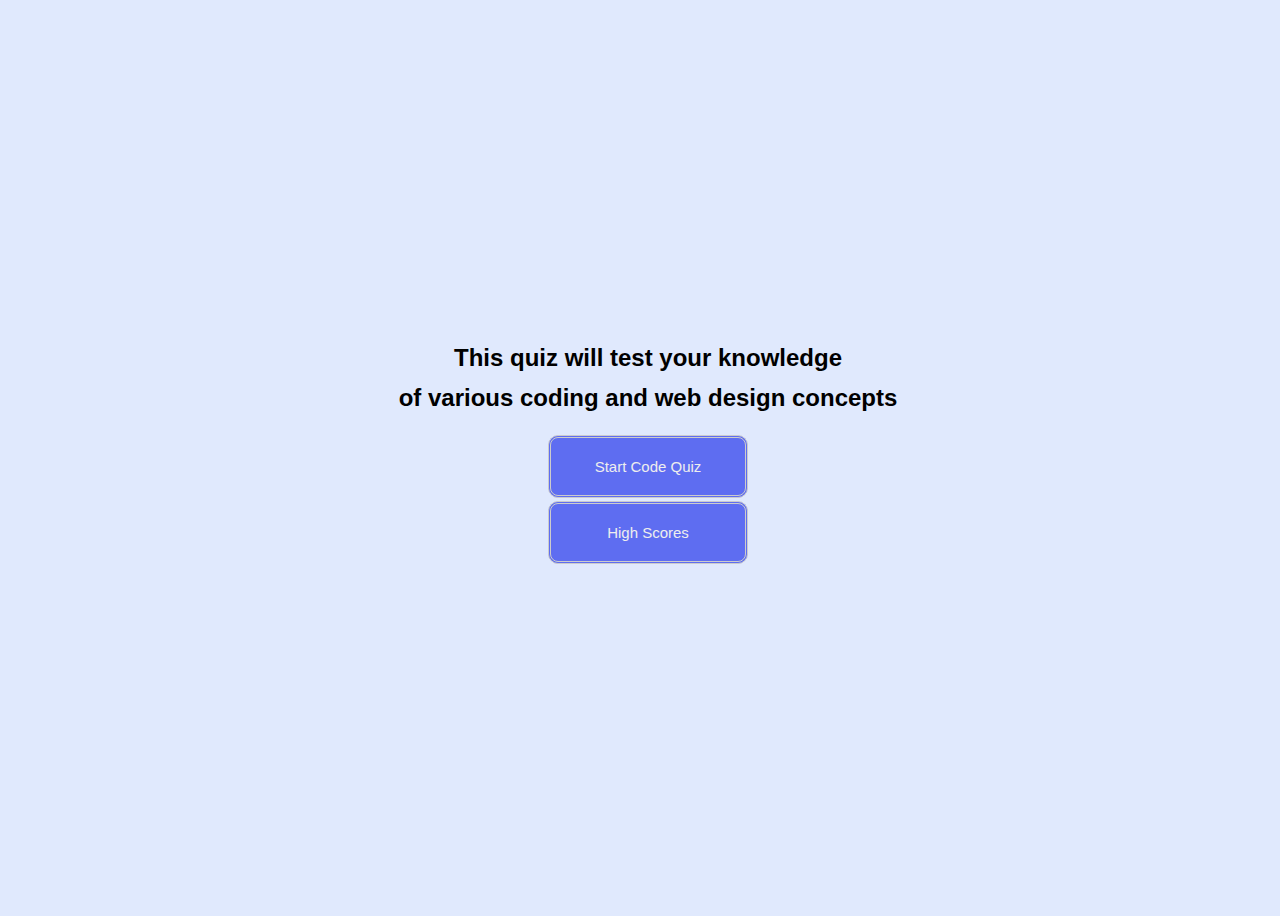
==== assets/index.html @ a407a6ec "yes" ====
<html lang="en">
<head>
    <meta charset="UTF-8">
    <meta name="viewport" content="width=device-width, initial-scale=1.0">
    <title>Code Quiz Challenge</title>
    <link rel="stylesheet" type="text/css" href="style.css">
</head>
<body>
    <div class="container">

        <div id="startpage">
            <h2>This quiz will test your knowledge</h2>
            <h2>of various coding and web design concepts</h2>
        <button id="startbtn">Start Code Quiz</button>
        <button id="startPageHighscore" onclick="showHighscore()">High Scores</button>
        </div>

        <div id="quiz">
            <div id="timer">Time left: </div>
                <div id="questions"><p>Questions Placeholder</p></div>
                    <button id="a" onclick="checkAnswer('a')">A</button>
                    <button id="b" onclick="checkAnswer('b')">B</button>
                    <button id="c" onclick="checkAnswer('c')">C</button>
                    <button id="d" onclick="checkAnswer('d')">D</button>
                <div id="result"></div>
        </div>
        <div id="gameover">

            <div id="finalScore"></div>
            <input type="text" size = "40" placeholder="Enter you initials for high score" name="intials" id="initials"/>
            <button id="submitScore">Submit Score</button>
        </div>
        <div id=highscoreContainer>
        <div id="high-scorePage">
            <div id="highscore-header">
                <h3>User Initials</h3>
                <h3>Score</h3>
            </div>
            <div id = "highscore-initials"></div>
            <div id = "highscore-score"></div>
        </div>
        <div id="endGameBtns">
            <button id="playAgain" onclick="replayQuiz()">Play Again</button>
            <button id="clearHighscore" onclick="clearScore()">Clear Highscores</button>
        </div>
    </div>
    </div>
    <script src="script.js"></script>
</body>
</html>
---- assets/style.css ----
:root{
    background-color: rgb(224, 233, 253);
    }
    
    li{
        padding-bottom: 3px;
        color: white;
        text-shadow: 1.5px 1px 3px black;
        list-style-type: none;
    }
    
    p{
        color: black;
        text-shadow: .5px .5px white;
        text-align: center;
        font-size: xx-large;
        font-family: sans-serif;
    
    }
    h2{
        font-family: sans-serif;
        margin-top: -.5rem;
    }
    input{
        text-align: center;
    }
    
    .container {
        width: 100vw;
        height: 100vh;
        display: flex;
        justify-content: center;
        align-items: center;
        max-width: 80rem;
        margin: 0 auto;
      }
    
      button {
        display: inline-block;
        font-family: sans-serif;
        background-color: #5e6df1;
        border-radius: 10px;
        border: 3px double #cccccc;
        color: #eeeeee;
        text-align: center;
        font-size: 15px;
        padding: 20px;
        width: 200px;
        margin-top: 3px;
      }
    
      button:hover{
          box-shadow: 4px 3px 6px #4450bd;
      }
    
    #startpage{
        display: flex;
        flex-direction: column;
        align-items: center;
    }
    
    #timer{
        font-family: sans-serif;
        background-color: #5a69f0;
        color: #eeeeee;
        font-size: x-large;
        text-shadow: .5px .5px black;
        text-align: center;
    }
    #quiz {
        display: none;
    }
    
    #result {
        display: none;
    }
    
    #gameover {
        text-align: center;
        display: none;
        flex-direction: column;
        align-items: center;
    }
    
    #highScore{
        height: 1.5rem;
        border: groove 2px;
    }
    
    #high-scorePage{
        display: none;
        width: 50%;
        border: solid;
        border-color: silver;
        border-bottom-style: groove;
        padding-bottom: .3rem;
        background: lightsteelblue;
    }
    
    #highscore-header{
        display:flex;
        justify-content: space-around;
        border-bottom-style: outset;
        margin-bottom: .5rem;
        background-color: #5e6df1;
        color: #eeeeee;
        font-family: sans-serif;
    }
    #highscoreContainer{
        height: 100%;
        width: 100%;
        display: none;
        flex-direction: column;
        align-items: center;
        justify-content: center;
    }
    
    #initials{
        margin: .5rem;
        height: 1.75rem;
    }
    
    #highscore-initials{
        display: inline-block;
        padding-left: 9.5rem;
        font-family: sans-serif;
        font-weight: bold;
    }
    
    #highscore-score{
        float: right;
        padding-right: 8.75rem;
        font-family: sans-serif;
        font-weight: bold;
    }
    
    #finalScore{
        padding-bottom: 0.5rem;
        font-size: x-large;
        font-family: sans-serif;
        font-weight: bold;
    }
    
    #endGameBtns{
        display: none;
    }
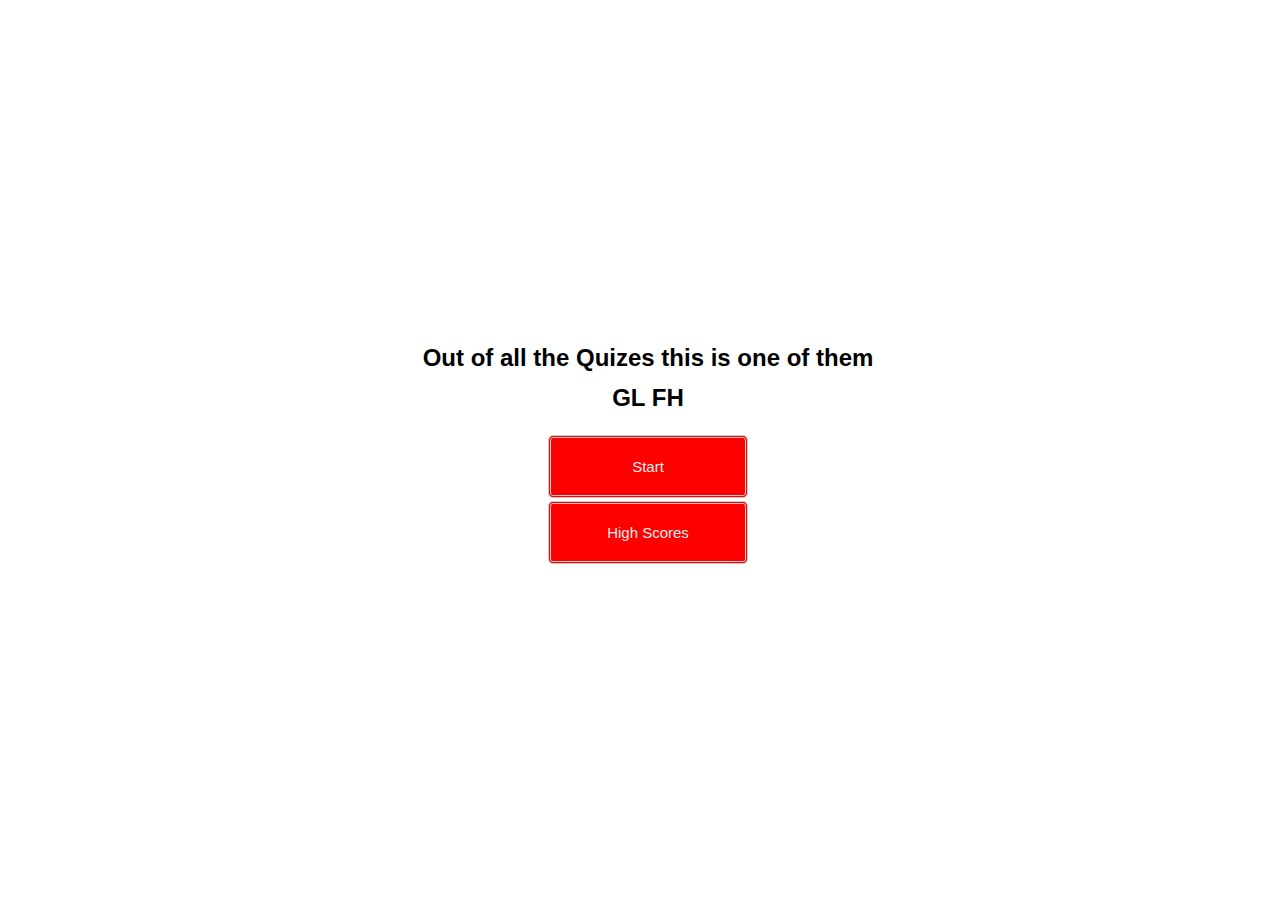
==== commit bb16e868: "coolie (rip)" ====
--- a/assets/index.html
+++ b/assets/index.html
@@ -1,50 +1,55 @@
 <html lang="en">
+
 <head>
     <meta charset="UTF-8">
     <meta name="viewport" content="width=device-width, initial-scale=1.0">
     <title>Code Quiz Challenge</title>
     <link rel="stylesheet" type="text/css" href="style.css">
 </head>
+
 <body>
     <div class="container">
 
         <div id="startpage">
-            <h2>This quiz will test your knowledge</h2>
-            <h2>of various coding and web design concepts</h2>
-        <button id="startbtn">Start Code Quiz</button>
-        <button id="startPageHighscore" onclick="showHighscore()">High Scores</button>
+            <h2>Out of all the Quizes this is one of them</h2>
+            <h2>GL FH</h2>
+            <button id="startbtn">Start</button>
+            <button id="startPageHighscore" onclick="showHighscore()">High Scores</button>
         </div>
 
         <div id="quiz">
             <div id="timer">Time left: </div>
-                <div id="questions"><p>Questions Placeholder</p></div>
-                    <button id="a" onclick="checkAnswer('a')">A</button>
-                    <button id="b" onclick="checkAnswer('b')">B</button>
-                    <button id="c" onclick="checkAnswer('c')">C</button>
-                    <button id="d" onclick="checkAnswer('d')">D</button>
-                <div id="result"></div>
+            <div id="questions">
+                <p>Placeholder</p>
+            </div>
+            <button id="a" onclick="checkAnswer('a')">A</button>
+            <button id="b" onclick="checkAnswer('b')">B</button>
+            <button id="c" onclick="checkAnswer('c')">C</button>
+            <button id="d" onclick="checkAnswer('d')">D</button>
+            <div id="result"></div>
         </div>
         <div id="gameover">
 
             <div id="finalScore"></div>
-            <input type="text" size = "40" placeholder="Enter you initials for high score" name="intials" id="initials"/>
+            <input type="text" size="40" placeholder="Enter you initials for high score" name="intials" id="initials" />
             <button id="submitScore">Submit Score</button>
         </div>
         <div id=highscoreContainer>
-        <div id="high-scorePage">
-            <div id="highscore-header">
-                <h3>User Initials</h3>
-                <h3>Score</h3>
+            <div id="high-scorePage">
+                <div id="highscore-header">
+                    <h3>User Initials</h3>
+                    <h3>Score</h3>
+                </div>
+                <div id="highscore-initials"></div>
+                <div id="highscore-score"></div>
             </div>
-            <div id = "highscore-initials"></div>
-            <div id = "highscore-score"></div>
+            <div id="endGameBtns">
+                <button id="replayGame" onclick="replayGame()">Retry?</button>
+                <button id="clearHighscore" onclick="clearScore()">Clear Highscores</button>
+            </div>
         </div>
-        <div id="endGameBtns">
-            <button id="playAgain" onclick="replayQuiz()">Play Again</button>
-            <button id="clearHighscore" onclick="clearScore()">Clear Highscores</button>
-        </div>
-    </div>
     </div>
     <script src="script.js"></script>
 </body>
+
 </html>--- a/assets/style.css
+++ b/assets/style.css
@@ -1,146 +1,148 @@
-:root{
-    background-color: rgb(224, 233, 253);
-    }
-    
-    li{
-        padding-bottom: 3px;
-        color: white;
-        text-shadow: 1.5px 1px 3px black;
-        list-style-type: none;
-    }
-    
-    p{
-        color: black;
-        text-shadow: .5px .5px white;
-        text-align: center;
-        font-size: xx-large;
-        font-family: sans-serif;
-    
-    }
-    h2{
-        font-family: sans-serif;
-        margin-top: -.5rem;
-    }
-    input{
-        text-align: center;
-    }
-    
-    .container {
-        width: 100vw;
-        height: 100vh;
-        display: flex;
-        justify-content: center;
-        align-items: center;
-        max-width: 80rem;
-        margin: 0 auto;
-      }
-    
-      button {
-        display: inline-block;
-        font-family: sans-serif;
-        background-color: #5e6df1;
-        border-radius: 10px;
-        border: 3px double #cccccc;
-        color: #eeeeee;
-        text-align: center;
-        font-size: 15px;
-        padding: 20px;
-        width: 200px;
-        margin-top: 3px;
-      }
-    
-      button:hover{
-          box-shadow: 4px 3px 6px #4450bd;
-      }
-    
-    #startpage{
-        display: flex;
-        flex-direction: column;
-        align-items: center;
-    }
-    
-    #timer{
-        font-family: sans-serif;
-        background-color: #5a69f0;
-        color: #eeeeee;
-        font-size: x-large;
-        text-shadow: .5px .5px black;
-        text-align: center;
-    }
-    #quiz {
-        display: none;
-    }
-    
-    #result {
-        display: none;
-    }
-    
-    #gameover {
-        text-align: center;
-        display: none;
-        flex-direction: column;
-        align-items: center;
-    }
-    
-    #highScore{
-        height: 1.5rem;
-        border: groove 2px;
-    }
-    
-    #high-scorePage{
-        display: none;
-        width: 50%;
-        border: solid;
-        border-color: silver;
-        border-bottom-style: groove;
-        padding-bottom: .3rem;
-        background: lightsteelblue;
-    }
-    
-    #highscore-header{
-        display:flex;
-        justify-content: space-around;
-        border-bottom-style: outset;
-        margin-bottom: .5rem;
-        background-color: #5e6df1;
-        color: #eeeeee;
-        font-family: sans-serif;
-    }
-    #highscoreContainer{
-        height: 100%;
-        width: 100%;
-        display: none;
-        flex-direction: column;
-        align-items: center;
-        justify-content: center;
-    }
-    
-    #initials{
-        margin: .5rem;
-        height: 1.75rem;
-    }
-    
-    #highscore-initials{
-        display: inline-block;
-        padding-left: 9.5rem;
-        font-family: sans-serif;
-        font-weight: bold;
-    }
-    
-    #highscore-score{
-        float: right;
-        padding-right: 8.75rem;
-        font-family: sans-serif;
-        font-weight: bold;
-    }
-    
-    #finalScore{
-        padding-bottom: 0.5rem;
-        font-size: x-large;
-        font-family: sans-serif;
-        font-weight: bold;
-    }
-    
-    #endGameBtns{
-        display: none;
-    }+:root {
+    background-color: (lightgray);
+}
+
+li {
+    padding-bottom: 3px;
+    color: white;
+    text-shadow: 1.5px 1px 3px black;
+    list-style-type: none;
+}
+
+p {
+    color: black;
+    text-shadow: .5px .5px white;
+    text-align: center;
+    font-size: xx-large;
+    font-family: sans-serif;
+
+}
+
+h2 {
+    font-family: sans-serif;
+    margin-top: -.5rem;
+}
+
+input {
+    text-align: center;
+}
+
+.container {
+    width: 100vw;
+    height: 100vh;
+    display: flex;
+    justify-content: center;
+    align-items: center;
+    max-width: 80rem;
+    margin: 0 auto;
+}
+
+button {
+    display: inline-block;
+    font-family: sans-serif;
+    background-color: red;
+    border-radius: 5px;
+    border: 3px double #cccccc;
+    color: #eeeeee;
+    text-align: center;
+    font-size: 15px;
+    padding: 20px;
+    width: 200px;
+    margin-top: 3px;
+}
+
+button:hover {
+    box-shadow: 4px 3px 6px red;
+}
+
+#startpage {
+    display: flex;
+    flex-direction: column;
+    align-items: center;
+}
+
+#timer {
+    font-family: sans-serif;
+    background-color: red;
+    color: #eeeeee;
+    font-size: x-large;
+    text-shadow: .5px .5px black;
+    text-align: center;
+}
+
+#highscoreContainer {
+    height: 100%;
+    width: 100%;
+    display: none;
+    flex-direction: column;
+    align-items: center;
+    justify-content: center;
+}
+
+#quiz {
+    display: none;
+}
+
+#result {
+    display: none;
+}
+
+#gameover {
+    text-align: center;
+    display: none;
+    flex-direction: column;
+    align-items: center;
+}
+
+#highScore {
+    height: 1.5rem;
+    border: groove 2px;
+}
+
+#high-scorePage {
+    display: none;
+    width: 50%;
+    border: solid;
+    border-color: silver;
+    border-bottom-style: groove;
+    padding-bottom: .3rem;
+    background: whitesmoke;
+}
+#initials {
+    margin: .5rem;
+    height: 1.75rem;
+}
+#highscore-initials {
+    display: inline-block;
+    padding-left: 9.5rem;
+    font-family: sans-serif;
+    font-weight: bold;
+}
+
+#highscore-score {
+    float: right;
+    padding-right: 8.75rem;
+    font-family: sans-serif;
+    font-weight: bold;
+}
+
+#highscore-header {
+    display: flex;
+    justify-content: space-around;
+    border-bottom-style: outset;
+    margin-bottom: .5rem;
+    background-color: red;
+    color: #eeeeee;
+    font-family: sans-serif;
+}
+
+#finalScore {
+    padding-bottom: 0.5rem;
+    font-size: x-large;
+    font-family: sans-serif;
+    font-weight: bold;
+}
+
+#endGameBtns {
+    display: none;
+}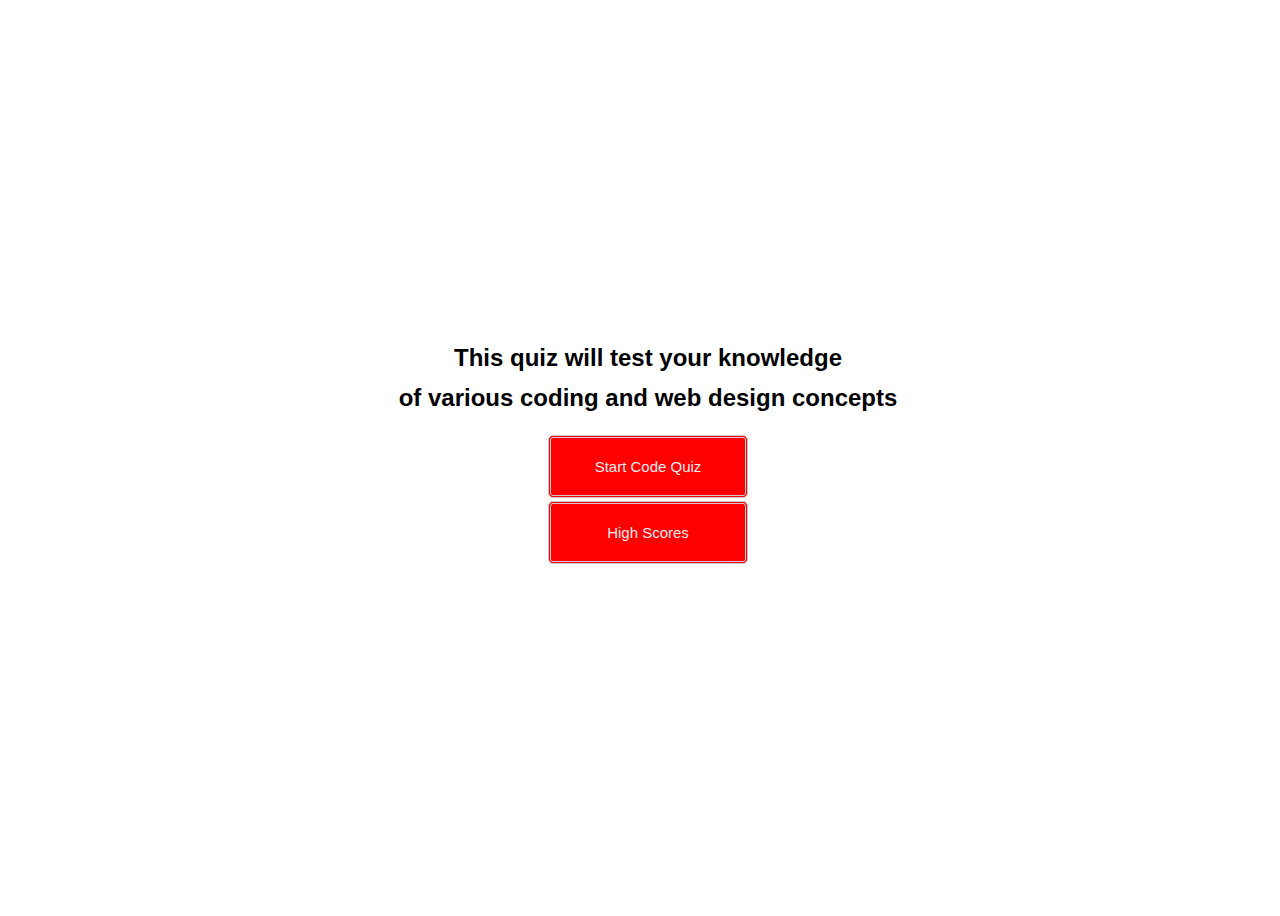
==== commit be162697: "gg" ====
--- a/assets/index.html
+++ b/assets/index.html
@@ -1,55 +1,50 @@
 <html lang="en">
-
 <head>
     <meta charset="UTF-8">
     <meta name="viewport" content="width=device-width, initial-scale=1.0">
     <title>Code Quiz Challenge</title>
     <link rel="stylesheet" type="text/css" href="style.css">
 </head>
-
 <body>
     <div class="container">
 
         <div id="startpage">
-            <h2>Out of all the Quizes this is one of them</h2>
-            <h2>GL FH</h2>
-            <button id="startbtn">Start</button>
-            <button id="startPageHighscore" onclick="showHighscore()">High Scores</button>
+            <h2>This quiz will test your knowledge</h2>
+            <h2>of various coding and web design concepts</h2>
+        <button id="startbtn">Start Code Quiz</button>
+        <button id="startPageHighscore" onclick="showHighscore()">High Scores</button>
         </div>
 
         <div id="quiz">
             <div id="timer">Time left: </div>
-            <div id="questions">
-                <p>Placeholder</p>
-            </div>
-            <button id="a" onclick="checkAnswer('a')">A</button>
-            <button id="b" onclick="checkAnswer('b')">B</button>
-            <button id="c" onclick="checkAnswer('c')">C</button>
-            <button id="d" onclick="checkAnswer('d')">D</button>
-            <div id="result"></div>
+                <div id="questions"><p>Questions Placeholder</p></div>
+                    <button id="a" onclick="checkAnswer('a')">A</button>
+                    <button id="b" onclick="checkAnswer('b')">B</button>
+                    <button id="c" onclick="checkAnswer('c')">C</button>
+                    <button id="d" onclick="checkAnswer('d')">D</button>
+                <div id="result"></div>
         </div>
         <div id="gameover">
 
             <div id="finalScore"></div>
-            <input type="text" size="40" placeholder="Enter you initials for high score" name="intials" id="initials" />
+            <input type="text" size = "40" placeholder="Enter you initials for high score" name="intials" id="initials"/>
             <button id="submitScore">Submit Score</button>
         </div>
         <div id=highscoreContainer>
-            <div id="high-scorePage">
-                <div id="highscore-header">
-                    <h3>User Initials</h3>
-                    <h3>Score</h3>
-                </div>
-                <div id="highscore-initials"></div>
-                <div id="highscore-score"></div>
+        <div id="high-scorePage">
+            <div id="highscore-header">
+                <h3>User Initials</h3>
+                <h3>Score</h3>
             </div>
-            <div id="endGameBtns">
-                <button id="replayGame" onclick="replayGame()">Retry?</button>
-                <button id="clearHighscore" onclick="clearScore()">Clear Highscores</button>
-            </div>
+            <div id = "highscore-initials"></div>
+            <div id = "highscore-score"></div>
         </div>
+        <div id="endGameBtns">
+            <button id="playAgain" onclick="replayQuiz()">Retry?</button>
+            <button id="clearHighscore" onclick="clearScore()">Clear Highscores</button>
+        </div>
+    </div>
     </div>
     <script src="script.js"></script>
 </body>
-
 </html>